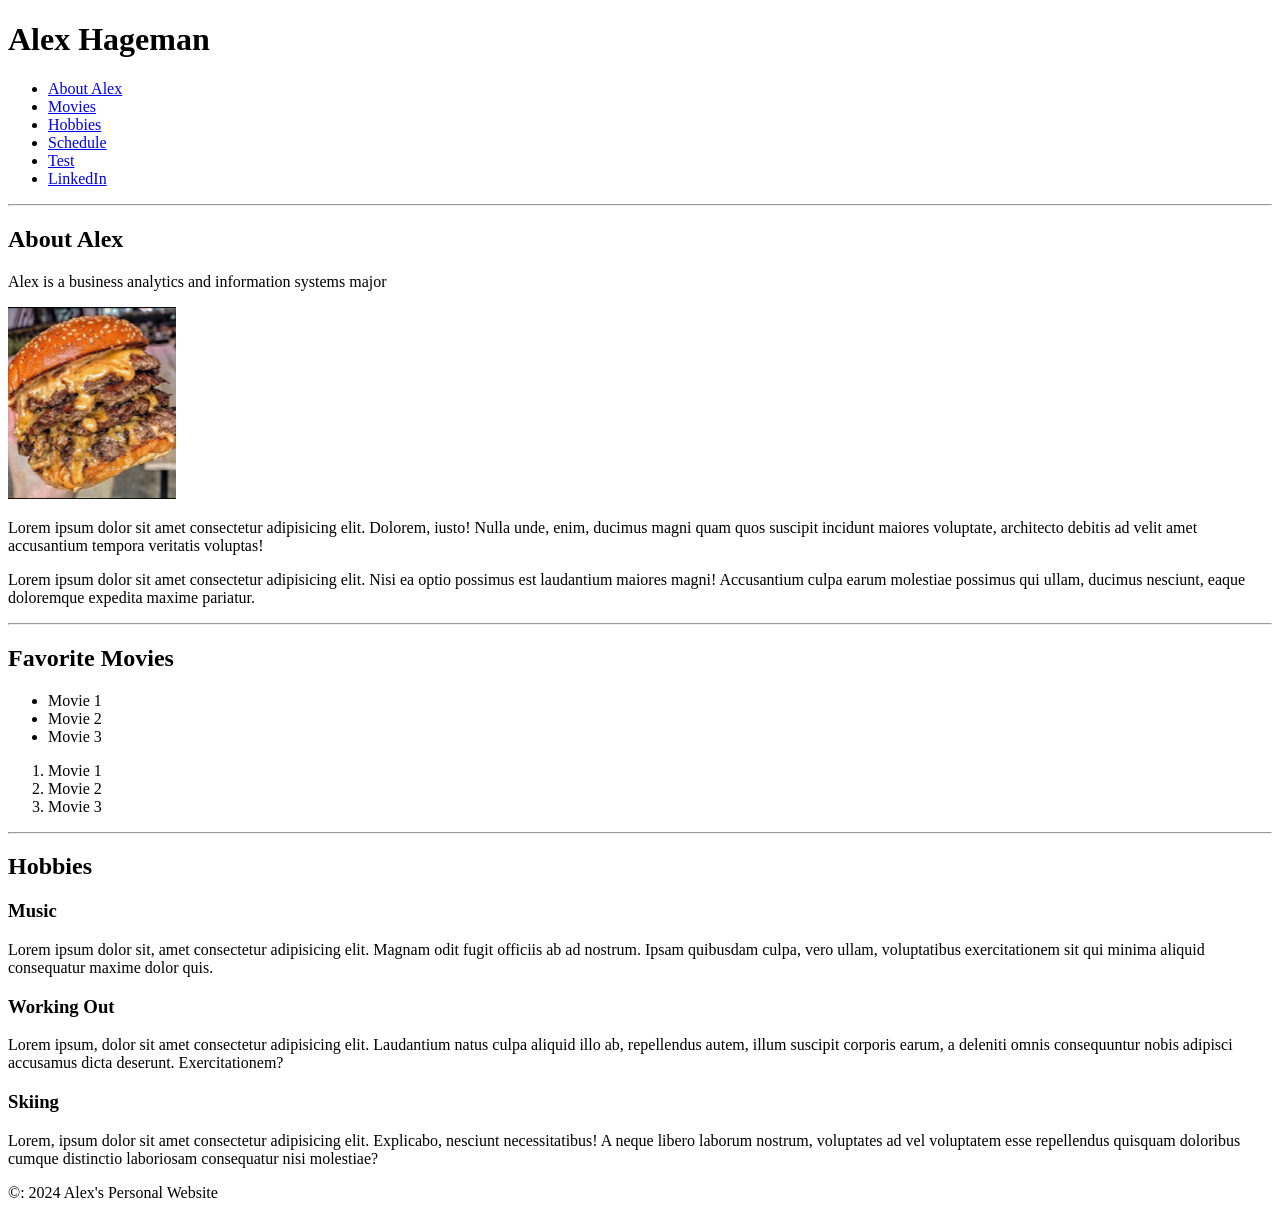
==== index.html @ cfacdbea "personal website" ====
<!DOCTYPE html>
<html lang="en">
<head>
    <meta charset="UTF-8">
    <meta name="viewport" content="width=device-width, initial-scale=1.0">
    <title>About Alex</title>
</head>
<body>
    <div class="container">
        <header>
            <h1>Alex Hageman</h1>
        </header>
    <nav><ul>
            <li> <a href="#about">About Alex</a></li>
            <li> <a href="#Movies">Movies</a></li>
            <li> <a href="#Hobbies">Hobbies</a></li>

            <li><a href="schedule.html" target="blank" rel="noopener noreferrer">Schedule</a></li>
            <li><a href="about/alex.html">Test</a></li>
            <li><a href="https://www.linkedin.com/in/alex-hageman-44837a292/" target="blank" rel="noopener noreferrer">LinkedIn</a></li>

    </ul></nav>
    <main>
        <hr />
        <section>
            <h2 id="about"> About Alex</h2>
            <p>Alex is a business analytics and information systems major</p>
            <img src="burger.png" alt="A juicy burger">
            <p>Lorem ipsum dolor sit amet consectetur adipisicing elit. Dolorem, iusto! Nulla unde, enim, ducimus magni quam quos suscipit incidunt maiores voluptate, architecto debitis ad velit amet accusantium tempora veritatis voluptas!</p>
            <p>Lorem ipsum dolor sit amet consectetur adipisicing elit. Nisi ea optio possimus est laudantium maiores magni! Accusantium culpa earum molestiae possimus qui ullam, ducimus nesciunt, eaque doloremque expedita maxime pariatur.</p>
        </section>
        <hr />
        <section>
            
            <h2 id="Movies">Favorite Movies</h2>
            <ul>
                <li>Movie 1</li>
                <li>Movie 2</li>
                <li>Movie 3</li>
            </ul>

            <ol>
                <li>Movie 1</li>
                <li>Movie 2</li>
                <li>Movie 3</li>
            </ol>
        </section>
        <hr />
        <section>
            <h2 id="Hobbies">Hobbies</h2>
                <h3>Music</h3>
                    <p>Lorem ipsum dolor sit, amet consectetur adipisicing elit. Magnam odit fugit officiis ab ad nostrum. Ipsam quibusdam culpa, vero ullam, voluptatibus exercitationem sit qui minima aliquid consequatur maxime dolor quis.</p>
                <h3>Working Out</h3>
                    <p>Lorem ipsum, dolor sit amet consectetur adipisicing elit. Laudantium natus culpa aliquid illo ab, repellendus autem, illum suscipit corporis earum, a deleniti omnis consequuntur nobis adipisci accusamus dicta deserunt. Exercitationem?</p>
                <h3>Skiing</h3>
                    <p>Lorem, ipsum dolor sit amet consectetur adipisicing elit. Explicabo, nesciunt necessitatibus! A neque libero laborum nostrum, voluptates ad vel voluptatem esse repellendus quisquam doloribus cumque distinctio laboriosam consequatur nisi molestiae?</p>
        </section>
    </main>
    <footer>
        <p>&copy: 2024 Alex's Personal Website</p>
    </footer>
    </div>
</body>
</html>
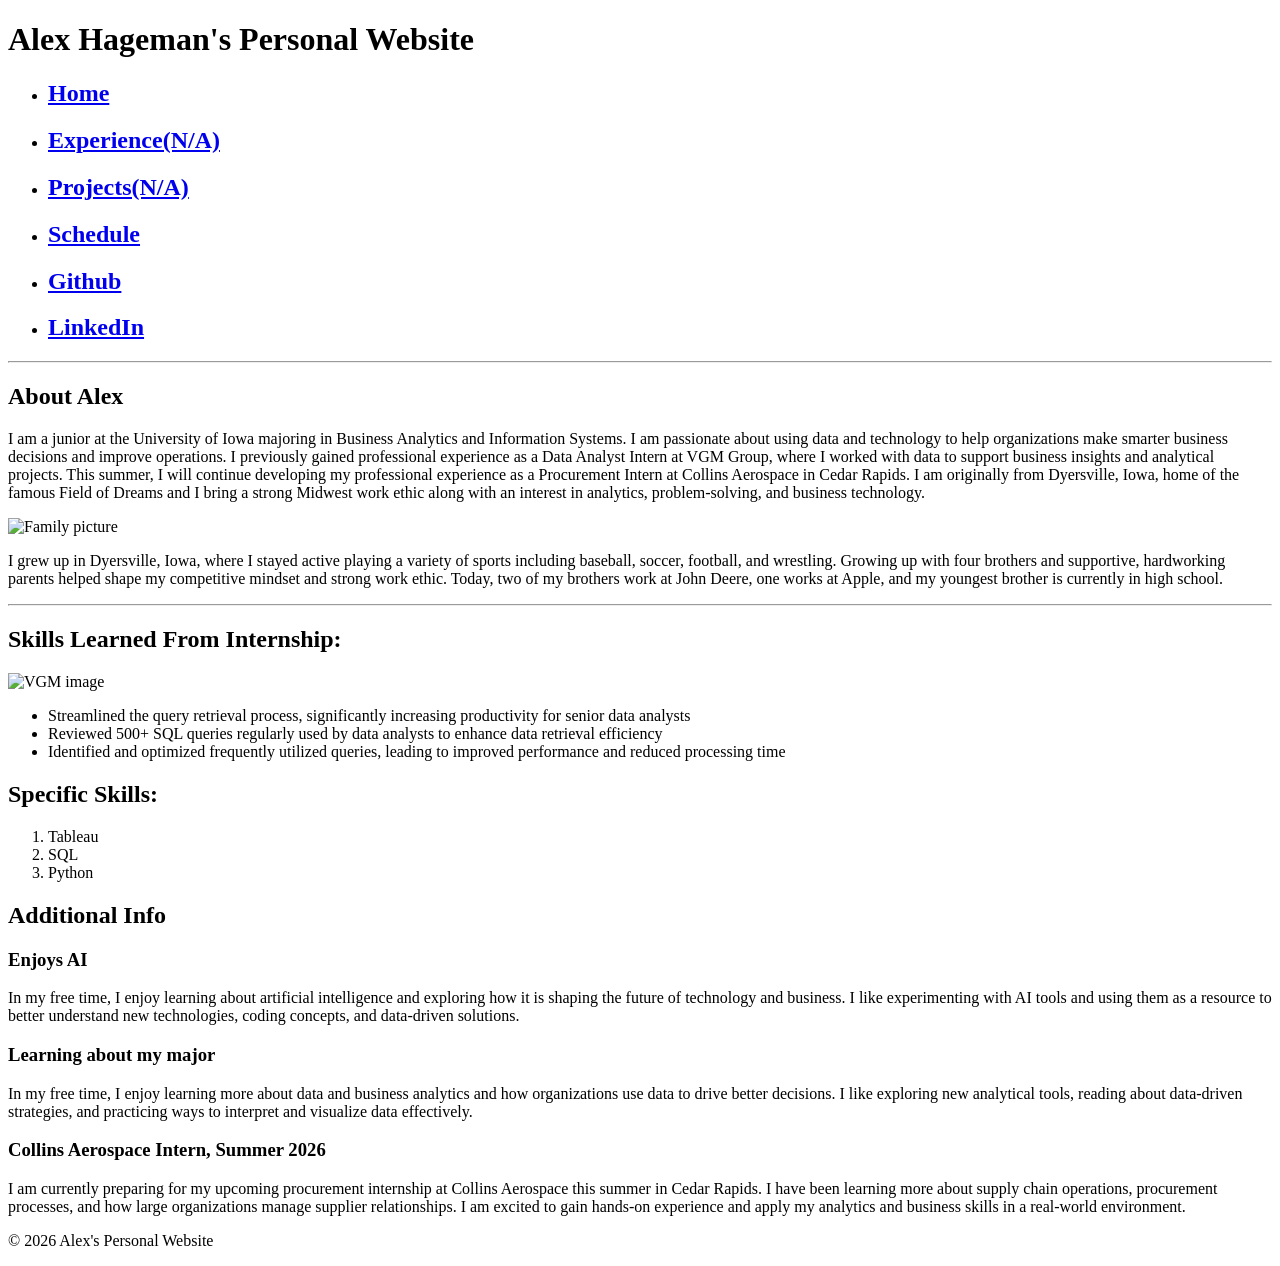
==== commit c0977440: "Main html file Main html file contains main page and info about myself" ====
--- a/index.html
+++ b/index.html
@@ -4,61 +4,101 @@
     <meta charset="UTF-8">
     <meta name="viewport" content="width=device-width, initial-scale=1.0">
     <title>About Alex</title>
+    <link rel="stylesheet" href="stylesheet.css">
 </head>
+
 <body>
+
+<header class="navbar">
+    <h1>Alex Hageman's Personal Website</h1>
     <div class="container">
-        <header>
-            <h1>Alex Hageman</h1>
-        </header>
-    <nav><ul>
-            <li> <a href="#about">About Alex</a></li>
-            <li> <a href="#Movies">Movies</a></li>
-            <li> <a href="#Hobbies">Hobbies</a></li>
 
-            <li><a href="schedule.html" target="blank" rel="noopener noreferrer">Schedule</a></li>
-            <li><a href="about/alex.html">Test</a></li>
-            <li><a href="https://www.linkedin.com/in/alex-hageman-44837a292/" target="blank" rel="noopener noreferrer">LinkedIn</a></li>
+        <nav>
+            <ul id="navlist">
+                <li><a href="./index.html"><h2>Home</h2></a></li>
+                <li><a href="#experience"><h2>Experience(N/A)</h2></a></li>
+                <li><a href="#projects"><h2>Projects(N/A)</h2></a></li>
+                <li><a href="schedule.html"><h2>Schedule</h2></a></li>
+                <li><a href="https://github.com/Alex-Hageman" target="_blank"><h2>Github</h2></a></li>
+                <li><a href="https://www.linkedin.com/in/alex-hageman-44837a292/" target="_blank"><h2>LinkedIn</h2></a></li>
+            </ul>
+        </nav>
 
-    </ul></nav>
-    <main>
-        <hr />
-        <section>
-            <h2 id="about"> About Alex</h2>
-            <p>Alex is a business analytics and information systems major</p>
-            <img src="burger.png" alt="A juicy burger">
-            <p>Lorem ipsum dolor sit amet consectetur adipisicing elit. Dolorem, iusto! Nulla unde, enim, ducimus magni quam quos suscipit incidunt maiores voluptate, architecto debitis ad velit amet accusantium tempora veritatis voluptas!</p>
-            <p>Lorem ipsum dolor sit amet consectetur adipisicing elit. Nisi ea optio possimus est laudantium maiores magni! Accusantium culpa earum molestiae possimus qui ullam, ducimus nesciunt, eaque doloremque expedita maxime pariatur.</p>
-        </section>
-        <hr />
-        <section>
-            
-            <h2 id="Movies">Favorite Movies</h2>
-            <ul>
-                <li>Movie 1</li>
-                <li>Movie 2</li>
-                <li>Movie 3</li>
-            </ul>
+    </div>
+</header>
 
-            <ol>
-                <li>Movie 1</li>
-                <li>Movie 2</li>
-                <li>Movie 3</li>
-            </ol>
-        </section>
-        <hr />
-        <section>
-            <h2 id="Hobbies">Hobbies</h2>
-                <h3>Music</h3>
-                    <p>Lorem ipsum dolor sit, amet consectetur adipisicing elit. Magnam odit fugit officiis ab ad nostrum. Ipsam quibusdam culpa, vero ullam, voluptatibus exercitationem sit qui minima aliquid consequatur maxime dolor quis.</p>
-                <h3>Working Out</h3>
-                    <p>Lorem ipsum, dolor sit amet consectetur adipisicing elit. Laudantium natus culpa aliquid illo ab, repellendus autem, illum suscipit corporis earum, a deleniti omnis consequuntur nobis adipisci accusamus dicta deserunt. Exercitationem?</p>
-                <h3>Skiing</h3>
-                    <p>Lorem, ipsum dolor sit amet consectetur adipisicing elit. Explicabo, nesciunt necessitatibus! A neque libero laborum nostrum, voluptates ad vel voluptatem esse repellendus quisquam doloribus cumque distinctio laboriosam consequatur nisi molestiae?</p>
-        </section>
-    </main>
-    <footer>
-        <p>&copy: 2024 Alex's Personal Website</p>
-    </footer>
-    </div>
+<main>
+
+<hr />
+
+<section>
+    <h2 id="about">About Alex</h2>
+
+    <p>
+        I am a junior at the University of Iowa majoring in Business Analytics and Information Systems. I am passionate about using data and technology to help organizations make smarter business decisions and improve operations. I previously gained professional experience as a Data Analyst Intern at VGM Group, where I worked with data to support business insights and analytical projects. This summer, I will continue developing my professional experience as a Procurement Intern at Collins Aerospace in Cedar Rapids. I am originally from Dyersville, Iowa, home of the famous Field of Dreams and I bring a strong Midwest work ethic along with an interest in analytics, problem-solving, and business technology.
+    </p>
+
+    <img src="family.png" class="family_picture" height="400" alt="Family picture">
+
+    <p>
+        I grew up in Dyersville, Iowa, where I stayed active playing a variety of sports including baseball, soccer, football, and wrestling. Growing up with four brothers and supportive, hardworking parents helped shape my competitive mindset and strong work ethic. Today, two of my brothers work at John Deere, one works at Apple, and my youngest brother is currently in high school.
+    </p>
+</section>
+
+<hr />
+
+<section>
+<div class="container2">
+
+    <h2 id="skills">Skills Learned From Internship:</h2>
+
+    <img src="vgm.png" alt="VGM image" height="100">
+
+    <ul>
+        <li>Streamlined the query retrieval process, significantly increasing productivity for senior data analysts</li>
+        <li>Reviewed 500+ SQL queries regularly used by data analysts to enhance data retrieval efficiency</li>
+        <li>Identified and optimized frequently utilized queries, leading to improved performance and reduced processing time</li>
+    </ul>
+
+    <h2>Specific Skills:</h2>
+
+    <ol>
+        <li>Tableau</li>
+        <li>SQL</li>
+        <li>Python</li>
+    </ol>
+
+</div>
+</section>
+
+<section>
+<div class="container3">
+
+    <h2 id="info">Additional Info</h2>
+
+    <h3>Enjoys AI</h3>
+    <p>
+        In my free time, I enjoy learning about artificial intelligence and exploring how it is shaping the future of technology and business. I like experimenting with AI tools and using them as a resource to better understand new technologies, coding concepts, and data-driven solutions.
+    </p>
+
+    <h3>Learning about my major</h3>
+    <p>
+        In my free time, I enjoy learning more about data and business analytics and how organizations use data to drive better decisions. I like exploring new analytical tools, reading about data-driven strategies, and practicing ways to interpret and visualize data effectively.
+    </p>
+
+    <h3>Collins Aerospace Intern, Summer 2026</h3>
+    <p>
+        I am currently preparing for my upcoming procurement internship at Collins Aerospace this summer in Cedar Rapids. I have been learning more about supply chain operations, procurement processes, and how large organizations manage supplier relationships. I am excited to gain hands-on experience and apply my analytics and business skills in a real-world environment.
+    </p>
+
+</div>
+</section>
+
+</main>
+
+<footer>
+    <p>&copy; 2026 Alex's Personal Website</p>
+</footer>
+
 </body>
-</html>+</html>
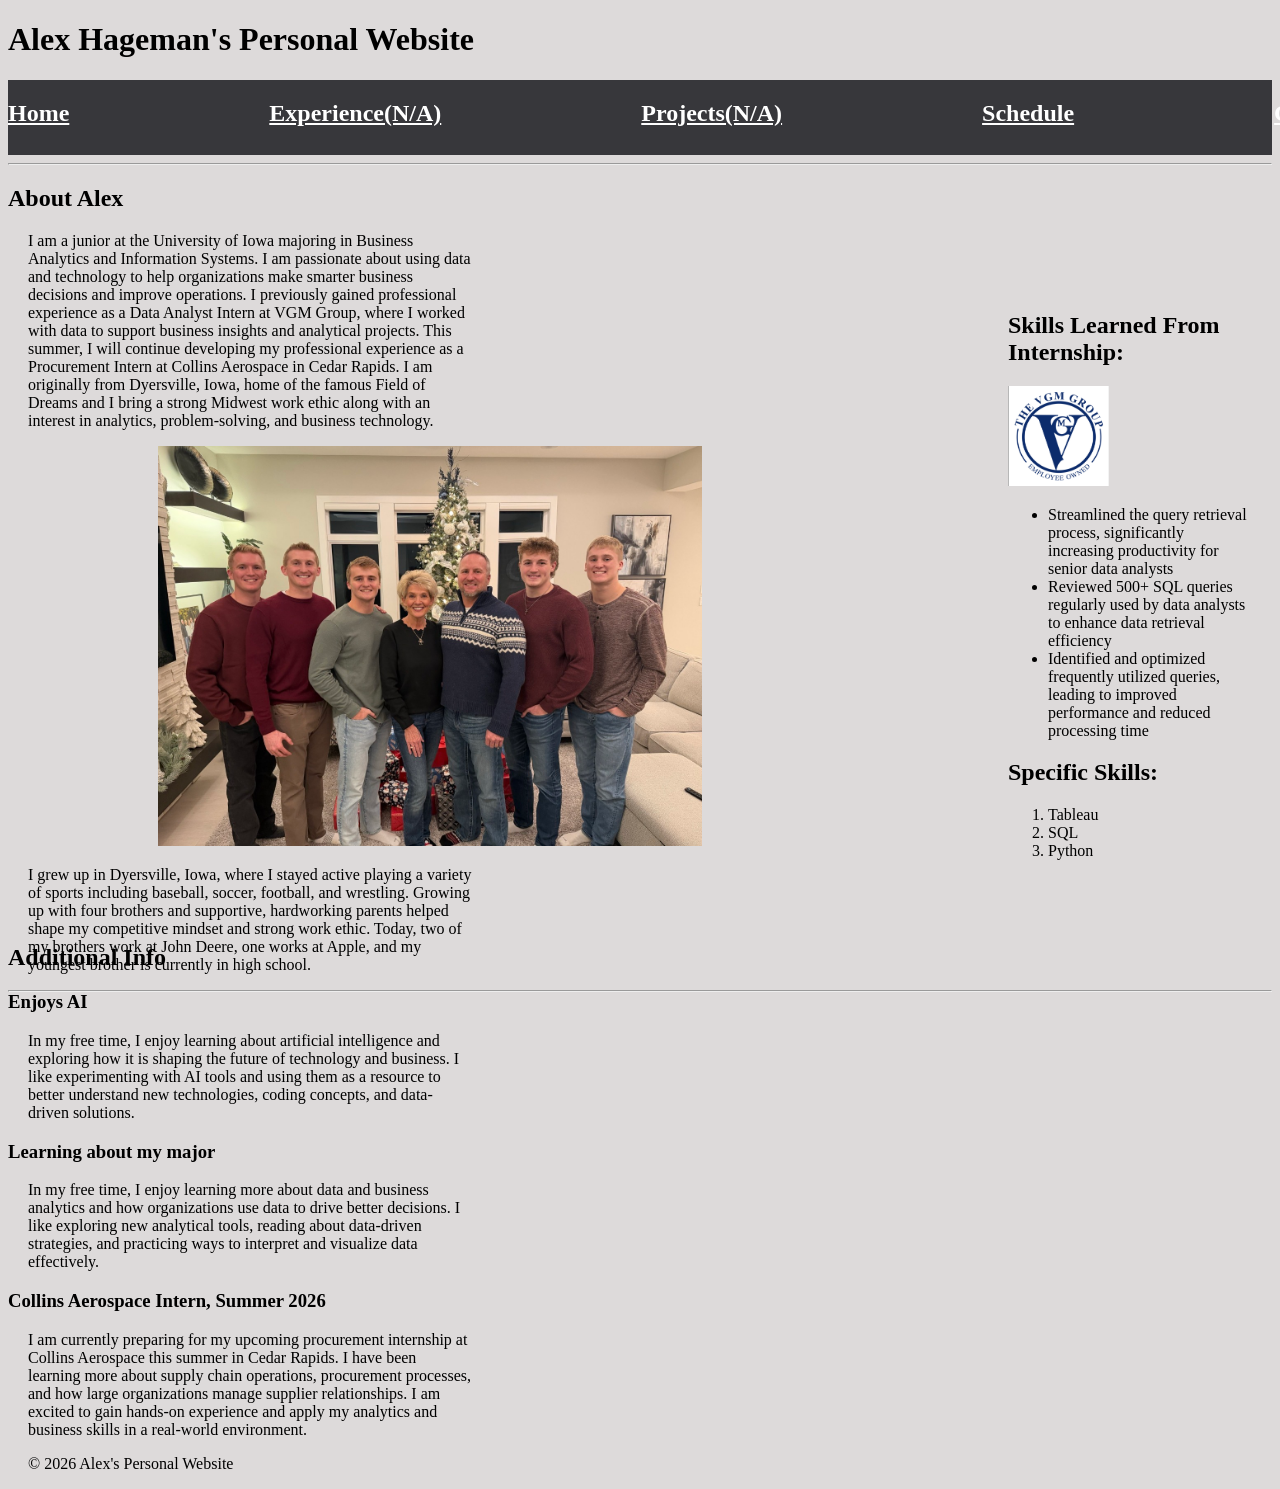
==== commit fe2e6be3: "Updating Implemented and adjusted image of self port" ====
--- a/index.html
+++ b/index.html
@@ -67,7 +67,7 @@
         <li>SQL</li>
         <li>Python</li>
     </ol>
-
+    <img src="selfport.png" class="selfport" height="325" alt="selfport">
 </div>
 </section>
 
--- a/stylesheet.css
+++ b/stylesheet.css
@@ -0,0 +1,43 @@
+body {
+    background-color: rgb(221, 218, 218);
+}
+.container {
+    max-width: 1800px;
+   background-color: rgb(55, 55, 59);
+   color:aliceblue;
+}
+p {
+    margin-left: 20px;
+    margin-right: 800px;
+}
+a {
+    color:white
+}
+#navlist {
+    display: flex;      
+    list-style: none;   
+    gap: 200px;          
+    padding: 0;
+    margin: 0;
+    height:75px;
+}
+.container2 {
+    margin-left: 1000px;
+    margin-right: 20px;
+}
+
+.container2 {
+    margin-top: -700px;     
+}
+
+.container3 {
+    margin-top: 50px;     
+}
+
+.family_picture {   
+    margin-left:150px;
+}
+.selfport {
+    margin-left:300px;
+    margin-top:-75px;
+}
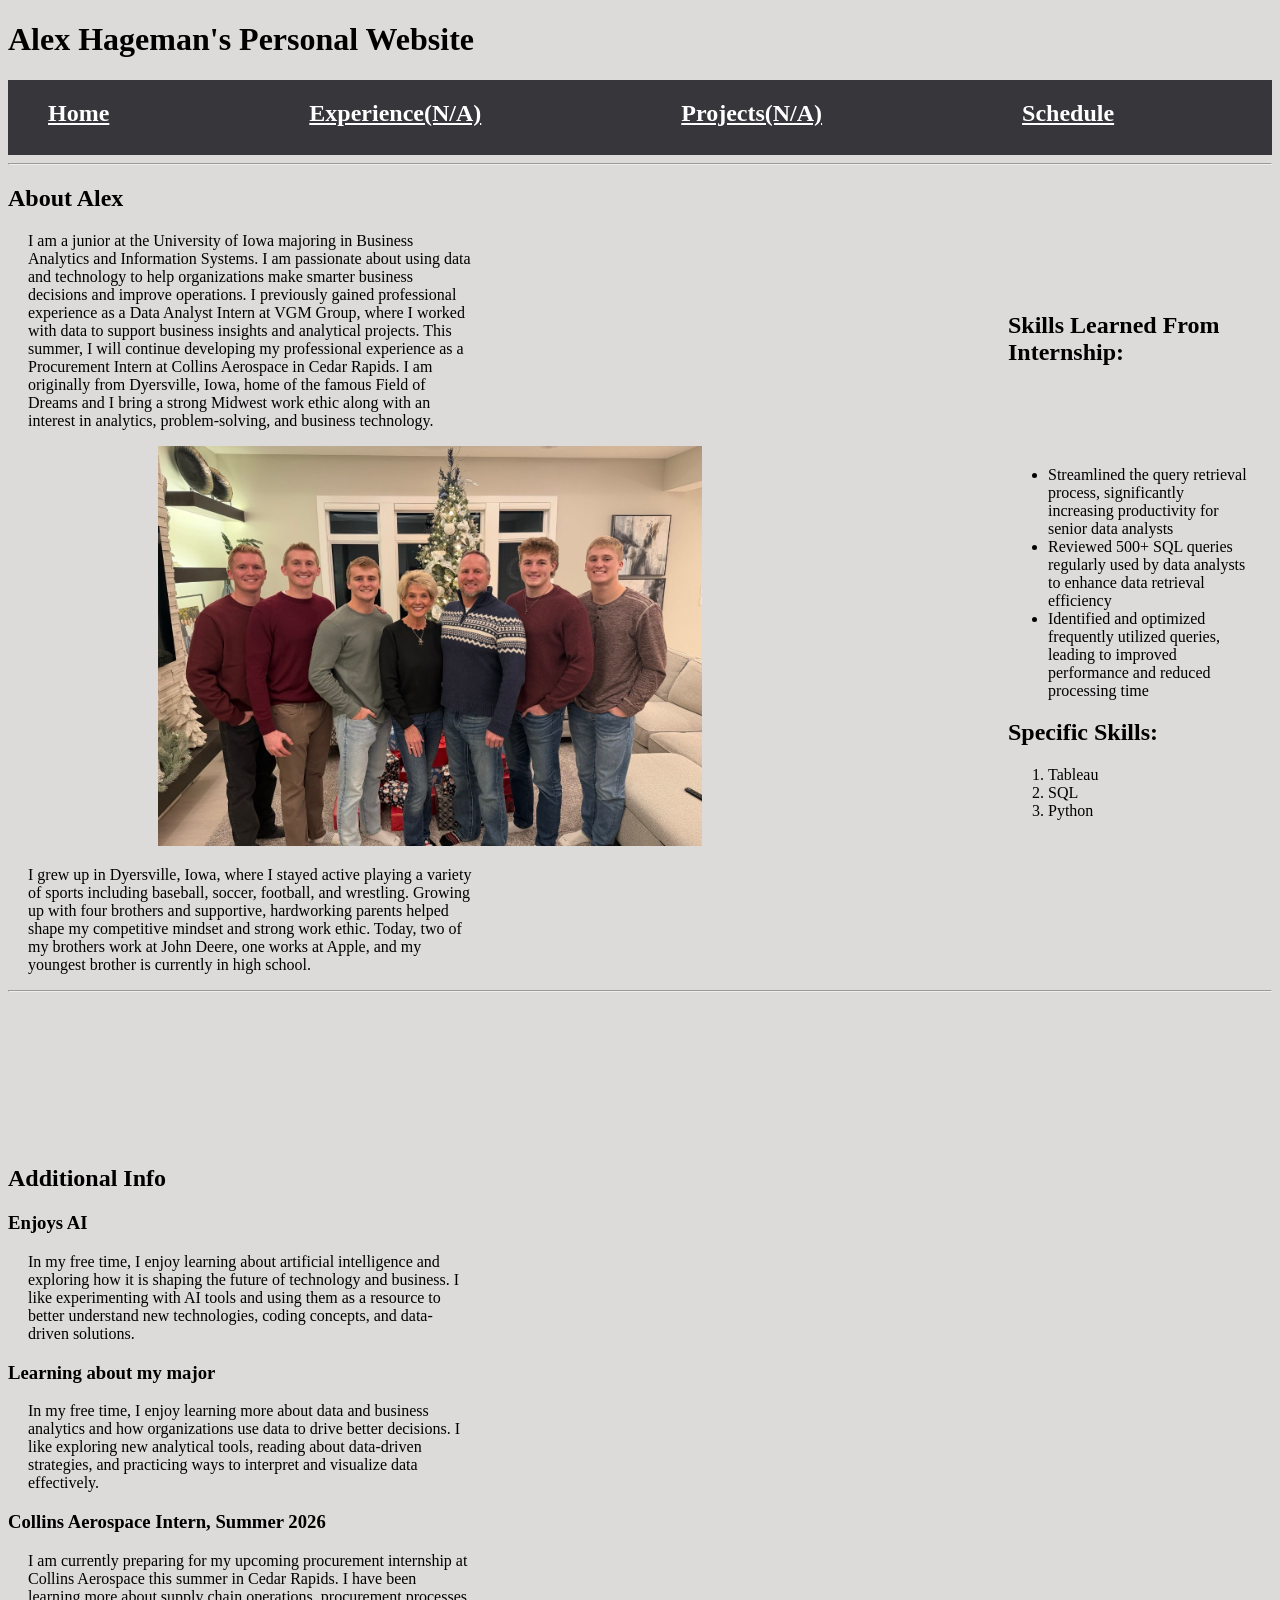
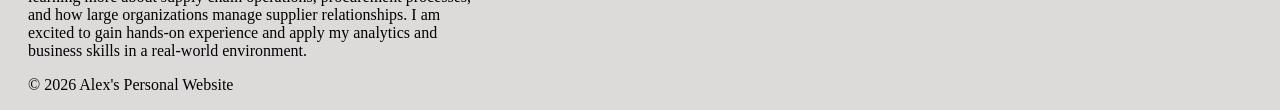
==== commit 111f0f33: "updates adjusting image and buttons" ====
--- a/index.html
+++ b/index.html
@@ -52,8 +52,7 @@
 
     <h2 id="skills">Skills Learned From Internship:</h2>
 
-    <img src="vgm.png" alt="VGM image" height="100">
-
+    <img src="vgm.png" class="vgmimage" alt="VGMimage" height="100">
     <ul>
         <li>Streamlined the query retrieval process, significantly increasing productivity for senior data analysts</li>
         <li>Reviewed 500+ SQL queries regularly used by data analysts to enhance data retrieval efficiency</li>
--- a/stylesheet.css
+++ b/stylesheet.css
@@ -1,5 +1,6 @@
 body {
     background-color: rgb(221, 218, 218);
+
 }
 .container {
     max-width: 1800px;
@@ -17,7 +18,7 @@
     display: flex;      
     list-style: none;   
     gap: 200px;          
-    padding: 0;
+    padding: 50;
     margin: 0;
     height:75px;
 }
@@ -31,7 +32,7 @@
 }
 
 .container3 {
-    margin-top: 50px;     
+    margin-top: 75px;     
 }
 
 .family_picture {   
@@ -40,4 +41,8 @@
 .selfport {
     margin-left:300px;
     margin-top:-75px;
+}
+.vgmimage {
+    margin-left:500px;
+    margin-top:-40px;
 }
